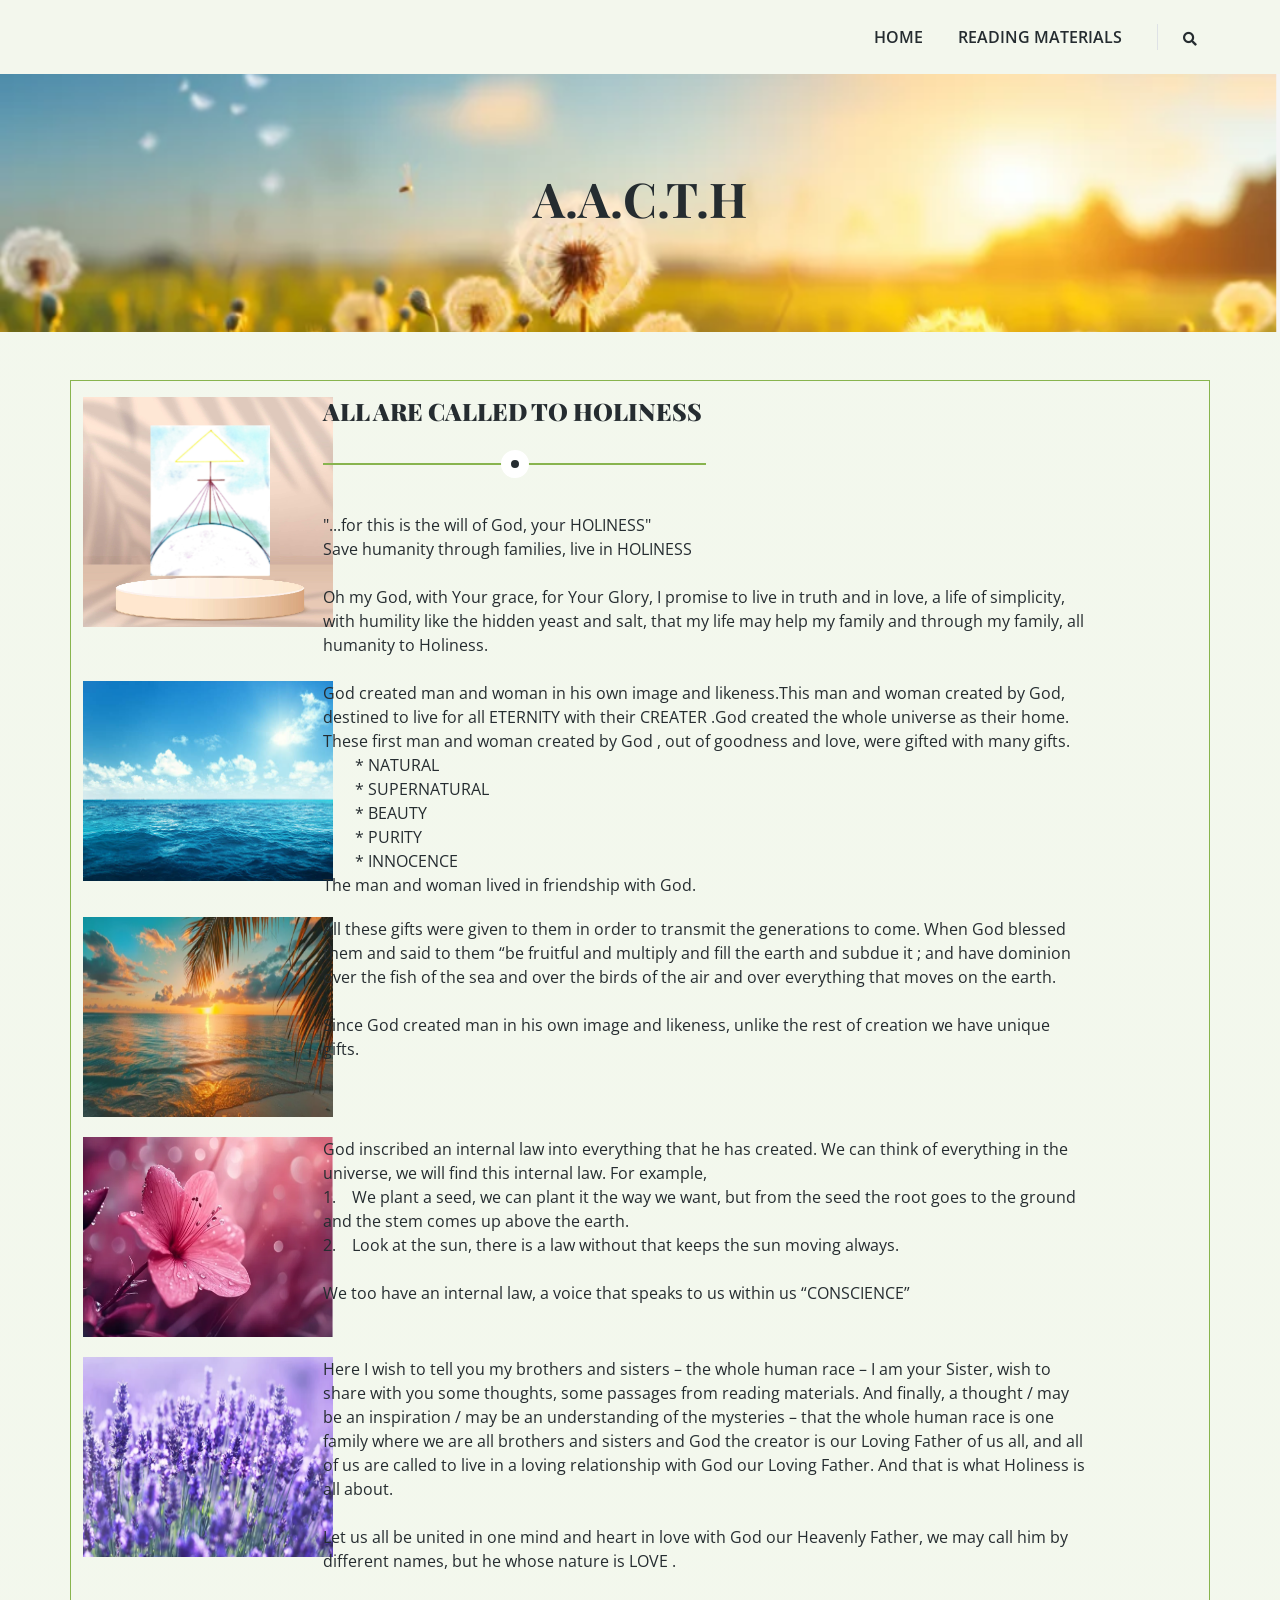
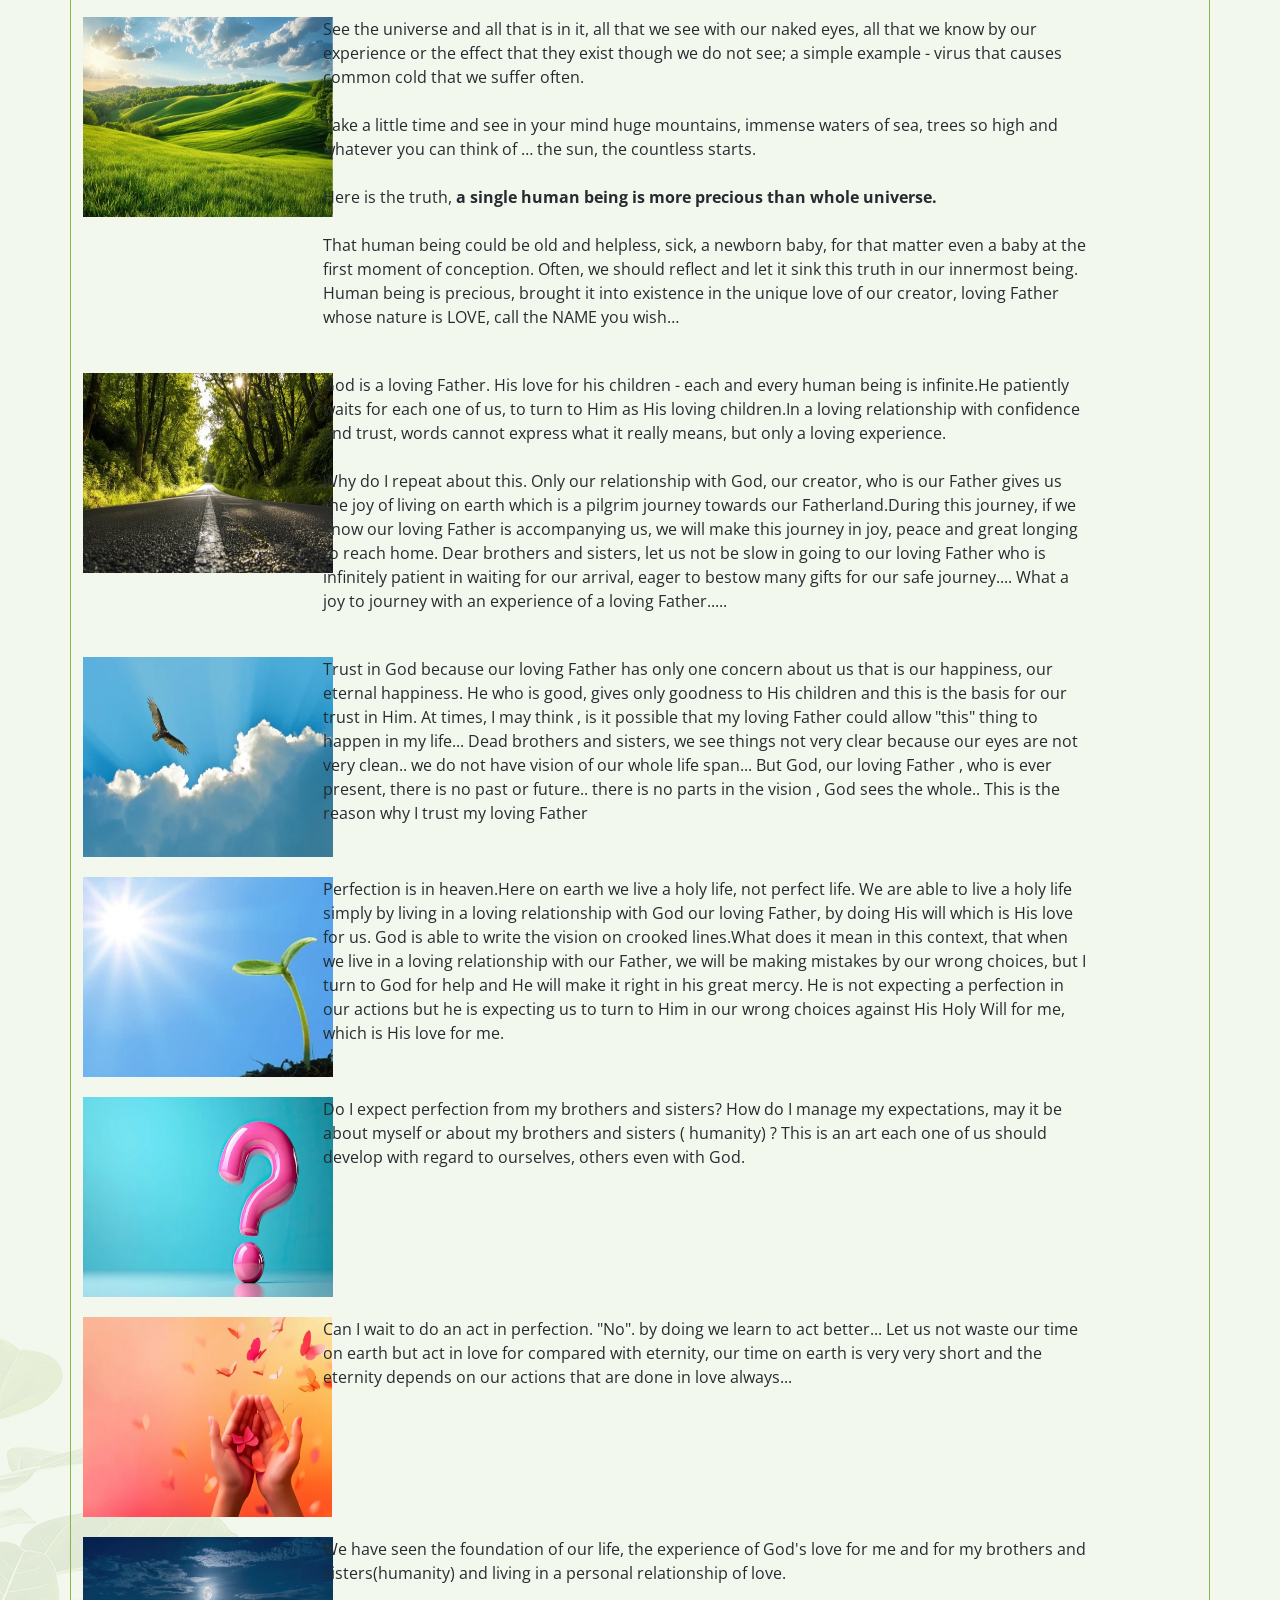
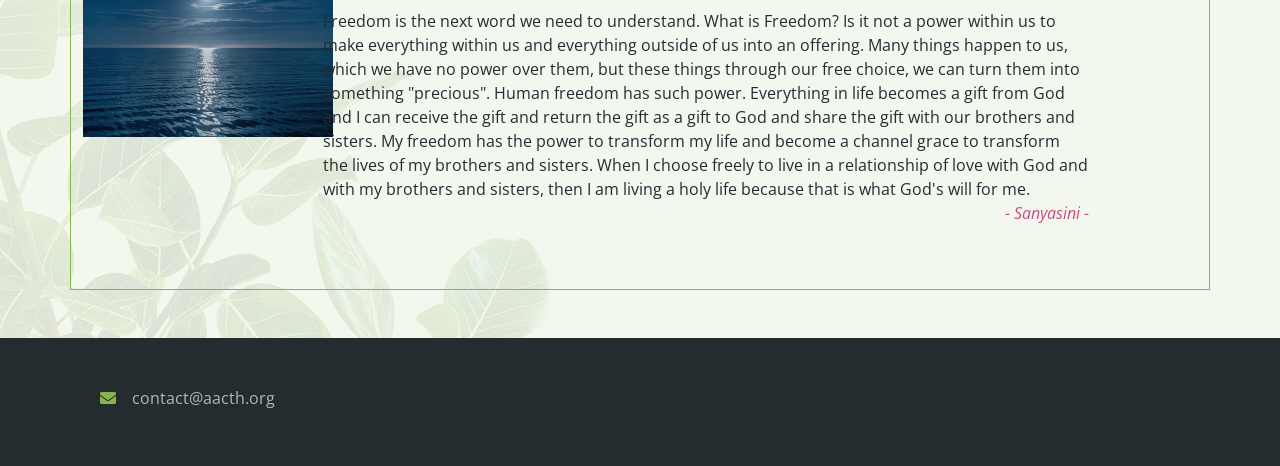
==== index3.html @ b11c1a3e "Add files via upload" ====
<!DOCTYPE html>
<html lang="en">

<head>
    <meta charset="utf-8">
    <title>All are called to Holiness</title>
    <meta content="width=device-width, initial-scale=1.0" name="viewport">
    <meta content="" name="keywords">
    <meta content="" name="description">

    <!-- Favicon -->
    <link href="img/favicon.ico" rel="icon">

    <!-- Google Web Fonts -->
    <link rel="preconnect" href="https://fonts.googleapis.com">
    <link rel="preconnect" href="https://fonts.gstatic.com" crossorigin>
    <link href="https://fonts.googleapis.com/css2?family=Open+Sans:wght@400;600&family=Playfair+Display:wght@700;900&display=swap" rel="stylesheet">

    <!-- Icon Font Stylesheet -->
    <link href="https://cdnjs.cloudflare.com/ajax/libs/font-awesome/5.10.0/css/all.min.css" rel="stylesheet">
    <link href="https://cdn.jsdelivr.net/npm/bootstrap-icons@1.4.1/font/bootstrap-icons.css" rel="stylesheet">

    <!-- Libraries Stylesheet -->
    <link href="lib/animate/animate.min.css" rel="stylesheet">
    <link href="lib/owlcarousel/assets/owl.carousel.min.css" rel="stylesheet">

    <!-- Customized Bootstrap Stylesheet -->
    <link href="css/bootstrap.min.css" rel="stylesheet">

    <!-- Template Stylesheet -->
    <link href="css/style.css" rel="stylesheet">
</head>

<body>
    <!-- Spinner Start -->
    <div id="spinner" class="show bg-white position-fixed translate-middle w-100 vh-100 top-50 start-50 d-flex align-items-center justify-content-center">
        <div class="spinner-border text-primary" role="status" style="width: 3rem; height: 3rem;"></div>
    </div>
    <!-- Spinner End -->

    
<!-- Navbar Start -->
    <div class="container-fluid bg-white sticky-top">
        <div class="container">
            <nav class="navbar navbar-expand-lg bg-white navbar-light py-2 py-lg-0">
                <button type="button" class="navbar-toggler ms-auto me-0" data-bs-toggle="collapse" data-bs-target="#navbarCollapse">
                    <span class="navbar-toggler-icon"></span>
                </button>
                <div class="collapse navbar-collapse" id="navbarCollapse">
                    <div class="navbar-nav ms-auto">
                        <a href="index.html" class="nav-item nav-link">Home</a>
                        <a href="readingmaterials.html" class="nav-item nav-link">Reading Materials</a>
                    </div>
                    <div class="border-start ps-4 d-none d-lg-block">
                        <button type="button" class="btn btn-sm p-0"><i class="fa fa-search"></i></button>
                    </div>
                </div>
            </nav>
        </div>
    </div>
    <!-- Navbar End -->


   <!--<div class="container">
            <div>
		<a class="navbar-brand">
                    <img class="img-fluid" src="img/logo.png" alt="Logo">
                </a></div>
		
</div>-->

    <!-- Page Header Start -->
    <div class="container-fluid page-header py-5 wow fadeIn" data-wow-delay="0.1s">

        <div class="container text-center py-5">
            <!-- <h1 class="display-2 text-dark mb-4 animated slideInDown">ALL ARE CALLED TO HOLINESS</h1>-->
		<h2 style="font-size:xxx-large;">A.A.C.T.H</h2>
            <nav aria-label="breadcrumb animated slideInDown">
            </nav>
        </div>
    </div>
    <!-- Page Header End -->


    <!-- Products Start -->
    <div class="container-fluid product py-5">
        <div class="container py-5" style="border:1px solid #88b44e;padding-top:1rem !important;">


	
            <div class="row g-5">
                <div class="col-lg-5 wow fadeIn" data-wow-delay="0.1s">
                    <img  style="width:250px;height:230px;" src="img/NewLogo2.PNG" alt="">
                </div>
                <div class="col-lg-6 wow fadeIn" data-wow-delay="0.5s">
                    <div class="section-title">
                        <h1 class="display-6" style="font-size:1.5rem;">ALL ARE CALLED TO HOLINESS</h1>
                    </div>
                    <p class="mb-4">"...for this is the will of God, your HOLINESS"</br>
                    Save humanity through families, live in HOLINESS</p>
		     <p class="mb-4">Oh my God, with Your grace, for Your Glory, I promise to live in truth and in love, a life of simplicity, with humility like the hidden yeast and salt, that my life may help my family and through my family, all humanity to Holiness.</p>
                    
                </div>
            </div>
        

              <div  class="row g-5">
		<div  class="col-lg-5 wow fadeIn" data-wow-delay="0.1s">
                    <img src="img/BlueSea.jpg" style="width:250px;height:200px;" alt="">
                </div>
		<div  class="col-lg-6 wow fadeIn" data-wow-delay="0.5s">
God created man and woman in his own image and likeness.This man and woman created by God, destined to live for all ETERNITY with their CREATER .God created the whole universe as their home. These first man and woman created by God , out of goodness and love, were gifted with many gifts.</br>
&emsp;&emsp;* NATURAL</br>
&emsp;&emsp;* SUPERNATURAL</br>
&emsp;&emsp;* BEAUTY</br>
&emsp;&emsp;* PURITY</br>
&emsp;&emsp;* INNOCENCE</br>
The man and woman lived in friendship with God. 
            </div>
	</div>

	<div  class="row g-5" style="padding-top:20px">
		<div  class="col-lg-5 wow fadeIn" data-wow-delay="0.1s">
                    <img src="img/banner7.PNG" style="width:250px;height:200px;" alt="">
                </div>
		<div  class="col-lg-6 wow fadeIn" data-wow-delay="0.5s">
All these gifts were given to them in order to transmit the generations to come. When God blessed them and said to them “be fruitful and multiply and fill the earth and subdue it ; and have dominion over the fish of the sea and over the birds of the air and over everything that moves on the earth.<br/><br/>
     Since God created man in his own image and likeness, unlike the rest of creation we have unique gifts.       
		
		</div>
	</div>


	<div  class="row g-5" style="padding-top:20px">
		<div  class="col-lg-5 wow fadeIn" data-wow-delay="0.1s">
                    <img src="img/Love3.PNG" style="width:250px;height:200px;" alt="">
                </div>
		<div  class="col-lg-6 wow fadeIn" data-wow-delay="0.5s">
			God inscribed an internal law into everything that he has created. We can think of everything in the universe, we will find this internal law. For example,<br/>
1.&emsp;We plant a seed, we can plant it the way we want, but from the seed the root goes to the ground and the stem comes up above the earth. <br/>
2.&emsp;Look at the sun, there is a law without that keeps the sun moving always.<br/><br/>
We too have an internal law, a voice that speaks to us within us “CONSCIENCE”


		</div>
	</div>

	<div  class="row g-5" style="padding-top:20px">
		<div  class="col-lg-5 wow fadeIn" data-wow-delay="0.1s">
                    <img src="img/Love2.PNG" style="width:250px;height:200px;" alt="">
                </div>
		<div  class="col-lg-6 wow fadeIn" data-wow-delay="0.5s">
Here I wish to tell you my brothers and sisters – the whole human race  – I am your Sister, wish to share with you some thoughts, some passages from reading materials. And finally, a thought / may be an inspiration / may be an understanding of the mysteries – that the whole human race is one family where we are all brothers and sisters and God the creator is our Loving Father of us all, and all of us are called to live in a loving relationship with God our Loving Father. And that is what Holiness is all about.
<br/><br/>
Let us all be united in one mind and heart in love with God our Heavenly Father, we may call him by different names, but he whose nature is LOVE .</br></br>



		</div>
	</div>
	<div  class="row g-5" style="padding-top:20px">
		<div  class="col-lg-5 wow fadeIn" data-wow-delay="0.1s">
                    <img src="img/GreenPasture.PNG" style="width:250px;height:200px;" alt="">
                </div>
		<div  class="col-lg-6 wow fadeIn" data-wow-delay="0.5s">
See the universe and all that is in it, all that we see with our naked eyes, all that we know by our experience or the effect that they exist though we do not see; a simple example - virus that causes common cold that we suffer often. 
<br/><br/>
Take a little time and see in your mind huge mountains, immense waters of sea, trees so high and whatever you can think of … the sun, the countless starts. </br></br>
Here is the truth, <b>a single human being is more precious than whole universe.</b> </br></br>
That human being could be old and helpless, sick, a newborn baby, for that matter even a baby at the first moment of conception. Often, we should reflect and let it sink this truth in our innermost being. Human being is precious, brought it into existence in the unique love of our creator, loving Father whose nature is LOVE, call the NAME you wish…</br></br>



		</div>
	</div>

<div  class="row g-5" style="padding-top:20px">
		<div  class="col-lg-5 wow fadeIn" data-wow-delay="0.1s">
                    <img src="img/RoadPath.PNG" style="width:250px;height:200px;" alt="">
                </div>
<div  class="col-lg-6 wow fadeIn" data-wow-delay="0.5s">
God is a loving Father. His love for his children - each and every human being is infinite.He patiently waits for each one of us, to turn to Him as His loving children.In a loving relationship with confidence and trust, words cannot express what it really means, but only a loving experience.
<br/><br/>
Why do I repeat about this. Only our relationship with God, our creator, who is our Father gives us the joy of living on earth which is a pilgrim journey towards our Fatherland.During this journey, if we know our loving Father is accompanying us, we will make this journey in joy, peace and great longing to reach home.
Dear brothers and sisters, let us not be slow in going to our loving Father who is infinitely patient in waiting for our arrival, eager to bestow many gifts for our safe journey.... What a joy to journey with an experience of a loving Father.....	
</br></br>
</div>
</div>

<div  class="row g-5" style="padding-top:20px">
		<div  class="col-lg-5 wow fadeIn" data-wow-delay="0.1s">
                    <img src="img/BirdFly.PNG" style="width:250px;height:200px;" alt="">
                </div>
<div  class="col-lg-6 wow fadeIn" data-wow-delay="0.5s">
Trust in God because our loving Father has only one concern about us that is our happiness, our eternal happiness. He who is good, gives only goodness to His children and this is the basis for our trust in Him. At times, I may think , is it possible that my loving Father could allow "this" thing to happen in my life... Dead brothers and sisters, we see things not very clear because our eyes are not very clean.. we do not have 
	vision of our whole life span... But God, our loving Father , who is ever present, there is no past or future.. there is no parts in the vision , God sees the whole.. This is the reason why I trust my loving Father

</div>
</div>

<div  class="row g-5" style="padding-top:20px">
		<div  class="col-lg-5 wow fadeIn" data-wow-delay="0.1s">
                    <img src="img/PlantGrow.PNG" style="width:250px;height:200px;" alt="">
                </div>
<div  class="col-lg-6 wow fadeIn" data-wow-delay="0.5s">
Perfection is in heaven.Here on earth we live a holy life, not perfect life. We are able to live a holy life simply by living in a loving relationship with God our loving Father, by doing His will which is His love for us.
	God is able to write the vision on crooked lines.What does it mean in this context, that when we live in a loving relationship with our Father, we will be making mistakes by our wrong choices, but I turn to God for help and He will make it right in his great mercy.
	He is not expecting a perfection in our actions but he is expecting us to turn to Him in our wrong choices against His Holy Will for me, which is His love for me.
</div>
</div>

<div  class="row g-5" style="padding-top:20px">
		<div  class="col-lg-5 wow fadeIn" data-wow-delay="0.1s">
                    <img src="img/QuestionMark.PNG" style="width:250px;height:200px;" alt="">
                </div>
<div  class="col-lg-6 wow fadeIn" data-wow-delay="0.5s">
Do I expect perfection from my brothers and sisters? How do I manage my expectations, may it be about myself or about my brothers and sisters ( humanity) ?
	This is an art each one of us should develop with regard to ourselves, others even with God.
</div>
</div>

<div  class="row g-5" style="padding-top:20px">
		<div  class="col-lg-5 wow fadeIn" data-wow-delay="0.1s">
                    <img src="img/ActKind.PNG" style="width:250px;height:200px;" alt="">
                </div>
<div  class="col-lg-6 wow fadeIn" data-wow-delay="0.5s">
Can I wait to do an act in perfection. "No". by doing we learn to act better... Let us not waste our time on earth but act in love for compared with eternity, our time on earth is very very short and 
	the eternity depends on our actions that are done in love always...
</div>
</div>

<div  class="row g-5" style="padding-top:20px">
		<div  class="col-lg-5 wow fadeIn" data-wow-delay="0.1s">
                    <img src="img/MoonLight.PNG" style="width:250px;height:200px;" alt="">
                </div>
<div  class="col-lg-6 wow fadeIn" data-wow-delay="0.5s">
We have seen the foundation of our life, the experience of God's love for me and for my brothers and sisters(humanity) and living in a personal relationship of love.
	<br/><br/>
Freedom is the next word we need to understand. What is Freedom? Is it not a power within us to make everything within us and everything outside of us into an offering. 
	Many things happen to us, which we have no power over them, but these things through our free choice, we can turn them into something "precious".
	Human freedom has such power. Everything in life becomes a gift from God and I can receive the gift and return the gift as a gift to God and share the gift with our brothers and sisters.
	My freedom has the power to transform my life and become a channel grace to transform the lives of my brothers and sisters.
	When I choose freely to live in a relationship of love with God and with my brothers and sisters, then I am living a holy life because that is what God's will for me.
<p style="text-align:right;color:#c64c85 !important;font-style:italic !important">- Sanyasini -</p> 		
</div>
</div>
		
        </div>
    </div>
    <!-- Products End -->

  


    <!-- Footer Start-->
    <div class="container-fluid bg-dark footer py-5 wow fadeIn" data-wow-delay="0.1s">
	<p class="mb-2" style="margin-left:7%;"><i class="fa fa-envelope text-primary me-3"></i>contact@aacth.org</p>
    </div>
   <!--  Footer End -->





    <!-- Back to Top -->
    <a href="#" class="btn btn-lg btn-primary btn-lg-square rounded-circle back-to-top"><i class="bi bi-arrow-up"></i></a>


    <!-- JavaScript Libraries -->
    <script src="https://ajax.googleapis.com/ajax/libs/jquery/3.6.1/jquery.min.js"></script>
    <script src="https://cdn.jsdelivr.net/npm/bootstrap@5.0.0/dist/js/bootstrap.bundle.min.js"></script>
    <script src="lib/wow/wow.min.js"></script>
    <script src="lib/easing/easing.min.js"></script>
    <script src="lib/waypoints/waypoints.min.js"></script>
    <script src="lib/owlcarousel/owl.carousel.min.js"></script>

    <!-- Template Javascript -->
    <script src="js/main.js"></script>
</body>

</html>
---- css/style.css ----
/********** Template CSS **********/
:root {
    --primary: #88B44E;
    --secondary: #FB9F38;
    --light: #F5F8F2;
    --dark: #252C30;
}

.back-to-top {
    position: fixed;
    display: none;
    right: 30px;
    bottom: 30px;
    z-index: 99;
}

.fw-medium {
    font-weight: 600;
}

.text-subheader
{
   font-weight: 300; color:#8d8a07 !important;
}

.fw-bold {
    font-weight: 700;
}

.fw-black {
    font-weight: 900;
}


/*** Spinner ***/
#spinner {
    opacity: 0;
    visibility: hidden;
    transition: opacity .5s ease-out, visibility 0s linear .5s;
    z-index: 99999;
}

#spinner.show {
    transition: opacity .5s ease-out, visibility 0s linear 0s;
    visibility: visible;
    opacity: 1;
}


/*** Button ***/
.btn {
    transition: .5s;
    font-weight: 500;
}

.btn-primary,
.btn-outline-primary:hover {
    color: var(--light);
}

.btn-secondary,
.btn-outline-secondary:hover {
    color: var(--dark);
}

.btn-square {
    width: 38px;
    height: 38px;
}

.btn-sm-square {
    width: 32px;
    height: 32px;
}

.btn-lg-square {
    width: 48px;
    height: 48px;
}

.btn-square,
.btn-sm-square,
.btn-lg-square {
    padding: 0;
    display: flex;
    align-items: center;
    justify-content: center;
    font-weight: normal;
}


/*** Navbar ***/
.sticky-top {
    top: -150px;
    transition: .5s;
}

.navbar .navbar-brand {
    position: absolute;
    padding: 0;
    width: 170px;
    height: 135px;
    top: 0;
    left: 0;
}

.navbar .navbar-nav .nav-link {
    margin-right: 35px;
    padding: 25px 0;
    color: var(--dark);
    font-weight: 600;
    text-transform: uppercase;
    outline: none;
}

.navbar .navbar-nav .nav-link:hover,
.navbar .navbar-nav .nav-link.active {
    color: var(--primary);
}

.navbar .dropdown-toggle::after {
    border: none;
    content: "\f107";
    font-family: "Font Awesome 5 Free";
    font-weight: 900;
    vertical-align: middle;
    margin-left: 8px;
}

@media (max-width: 991.98px) {
    .navbar .navbar-brand {
        width: 126px;
        height: 100px;
    }

    .navbar .navbar-nav .nav-link  {
        margin-right: 0;
        padding: 10px 0;
    }

    .navbar .navbar-nav {
        margin-top: 75px;
        border-top: 1px solid #EEEEEE;
    }
}

@media (min-width: 992px) {
    .navbar .nav-item .dropdown-menu {
        display: block;
        border: none;
        margin-top: 0;
        top: 150%;
        opacity: 0;
        visibility: hidden;
        transition: .5s;
    }

    .navbar .nav-item:hover .dropdown-menu {
        top: 100%;
        visibility: visible;
        transition: .5s;
        opacity: 1;
    }
}


/*** Header ***/
.carousel-caption {
    top: 0;
    left: 0;
    right: 0;
    bottom: 0;
    display: flex;
    align-items: center;
    background: rgba(136, 180, 78, .7);
    z-index: 1;
}

.carousel-control-prev,
.carousel-control-next {
    width: 15%;
}

.carousel-control-prev-icon,
.carousel-control-next-icon {
    width: 3.5rem;
    height: 3.5rem;
    border-radius: 3.5rem;
    background-color: var(--dark);
    border: 15px solid var(--dark);
}

@media (max-width: 768px) {
    #header-carousel .carousel-item {
        position: relative;
        min-height: 450px;
    }
    
    #header-carousel .carousel-item img {
        position: absolute;
        width: 100%;
        height: 100%;
        object-fit: cover;
    }
}

.page-header {
    background: url(../img/banner4.PNG) center center no-repeat;
    background-size: cover;
}

.page-header-readingmaterial {
    background: url(../img/whiteflower_banner.jpg) center center no-repeat;
    background-size: cover;
}

.page-header .breadcrumb-item+.breadcrumb-item::before {
    color: var(--light);
}

.page-header .breadcrumb-item,
.page-header .breadcrumb-item a {
    font-size: 18px;
    color: var(--light);
}


/*** Section Title ***/
.section-title {
    position: relative;
    margin-bottom: 3rem;
    padding-bottom: 2rem;
}

.section-title::before {
    position: absolute;
    content: "";
    width: 50%;
    height: 2px;
    bottom: 0;
    left: 0;
    background: var(--primary);
}

.section-title::after {
    position: absolute;
    content: "";
    width: 28px;
    height: 28px;
    bottom: -13px;
    left: calc(25% - 13px);
    background: var(--dark);
    border: 10px solid #FFFFFF;
    border-radius: 28px;
}

.section-title.text-center::before {
    left: 25%;
}

.section-title.text-center::after {
    left: calc(50% - 13px);
}


/*** Products ***/
.product {
    background: linear-gradient(rgba(136, 180, 78, .1), rgba(136, 180, 78, .1)), url(../img/product-bg.png) left bottom no-repeat;
    background-size: auto;
}

.product-carousel .owl-nav {
    display: flex;
    justify-content: center;
    margin-top: 30px;
}

.product-carousel .owl-nav .owl-prev,
.product-carousel .owl-nav .owl-next {
    margin: 0 10px;
    width: 55px;
    height: 55px;
    display: flex;
    align-items: center;
    justify-content: center;
    color: #FFFFFF;
    background: var(--primary);
    border-radius: 55px;
    box-shadow: 0 0 45px rgba(0, 0, 0, .15);
    font-size: 25px;
    transition: .5s;
}

.product-carousel .owl-nav .owl-prev:hover,
.product-carousel .owl-nav .owl-next:hover {
    background: #FFFFFF;
    color: var(--primary);
}


/*** About ***/
.video {
    background: linear-gradient(rgba(136, 180, 78, .85), rgba(136, 180, 78, .85)), url(../img/video-bg.jpg) center center no-repeat;
    background-size: cover;
}

.btn-play {
    position: relative;
    display: block;
    box-sizing: content-box;
    width: 65px;
    height: 75px;
    border-radius: 100%;
    border: none;
    outline: none !important;
    padding: 28px 30px 30px 38px;
    background: #FFFFFF;
}

.btn-play:before {
    content: "";
    position: absolute;
    z-index: 0;
    left: 50%;
    top: 50%;
    transform: translateX(-50%) translateY(-50%);
    display: block;
    width: 120px;
    height: 120px;
    background: #FFFFFF;
    border-radius: 100%;
    animation: pulse-border 1500ms ease-out infinite;
}

.btn-play:after {
    content: "";
    position: absolute;
    z-index: 1;
    left: 50%;
    top: 50%;
    transform: translateX(-50%) translateY(-50%);
    display: block;
    width: 120px;
    height: 120px;
    background: #FFFFFF;
    border-radius: 100%;
    transition: all 200ms;
}

.btn-play span {
    display: block;
    position: relative;
    z-index: 3;
    width: 0;
    height: 0;
    left: 13px;
    border-left: 40px solid var(--primary);
    border-top: 28px solid transparent;
    border-bottom: 28px solid transparent;
}

@keyframes pulse-border {
    0% {
        transform: translateX(-50%) translateY(-50%) translateZ(0) scale(1);
        opacity: 1;
    }

    100% {
        transform: translateX(-50%) translateY(-50%) translateZ(0) scale(2);
        opacity: 0;
    }
}

.modal-video .modal-dialog {
    position: relative;
    max-width: 800px;
    margin: 60px auto 0 auto;
}

.modal-video .modal-body {
    position: relative;
    padding: 0px;
}

.modal-video .close {
    position: absolute;
    width: 30px;
    height: 30px;
    right: 0px;
    top: -30px;
    z-index: 999;
    font-size: 30px;
    font-weight: normal;
    color: #FFFFFF;
    background: #000000;
    opacity: 1;
}


/*** Store ***/
.store-item .store-overlay {
    position: absolute;
    top: 0;
    left: 0;
    width: 100%;
    height: 100%;
    display: flex;
    flex-direction: column;
    align-items: center;
    justify-content: center;
    background: rgba(138, 180, 78, .3);
    opacity: 0;
    transition: .5s;
}

.store-item:hover .store-overlay {
    opacity: 1;
}


/*** Contact ***/
.contact .btn-square {
    width: 100px;
    height: 100px;
    border: 20px solid var(--light);
    background: var(--primary);
    border-radius: 50px;
}


/*** Testimonial ***/
.testimonial {
    background: linear-gradient(rgba(136, 180, 78, .85), rgba(136, 180, 78, .85)), url(../img/testimonial-bg.jpg) center center no-repeat;
    background-size: cover;
}

.testimonial-item {
    margin: 0 auto;
    max-width: 600px;
    text-align: center;
    background: #FFFFFF;
    border: 30px solid var(--primary);
}

.testimonial-item img {
    width: 60px !important;
    height: 60px !important;
    border-radius: 60px;
}

.testimonial-carousel .owl-dots {
    margin-top: 35px;
    display: flex;
    align-items: flex-end;
    justify-content: center;
}

.testimonial-carousel .owl-dot {
    position: relative;
    display: inline-block;
    margin: 0 5px;
    width: 15px;
    height: 15px;
    background: var(--primary);
    border-radius: 15px;
    transition: .5s;
}

.testimonial-carousel .owl-dot.active {
    width: 30px;
    background: var(--dark);
}


/*** Footer ***/
.footer {
    color: #B0B9AE;
}

.footer .btn.btn-link {
    display: block;
    margin-bottom: 5px;
    padding: 0;
    text-align: left;
    color: #B0B9AE;
    font-weight: normal;
    text-transform: capitalize;
    transition: .3s;
}

.footer .btn.btn-link::before {
    position: relative;
    content: "\f105";
    font-family: "Font Awesome 5 Free";
    font-weight: 900;
    color: var(--primary);
    margin-right: 10px;
}

.footer .btn.btn-link:hover {
    color: var(--light);
    letter-spacing: 1px;
    box-shadow: none;
}

.copyright {
    color: #B0B9AE;
}

.copyright {
    background: #252525;
}

.copyright a:hover {
    color: #FFFFFF !important;
}
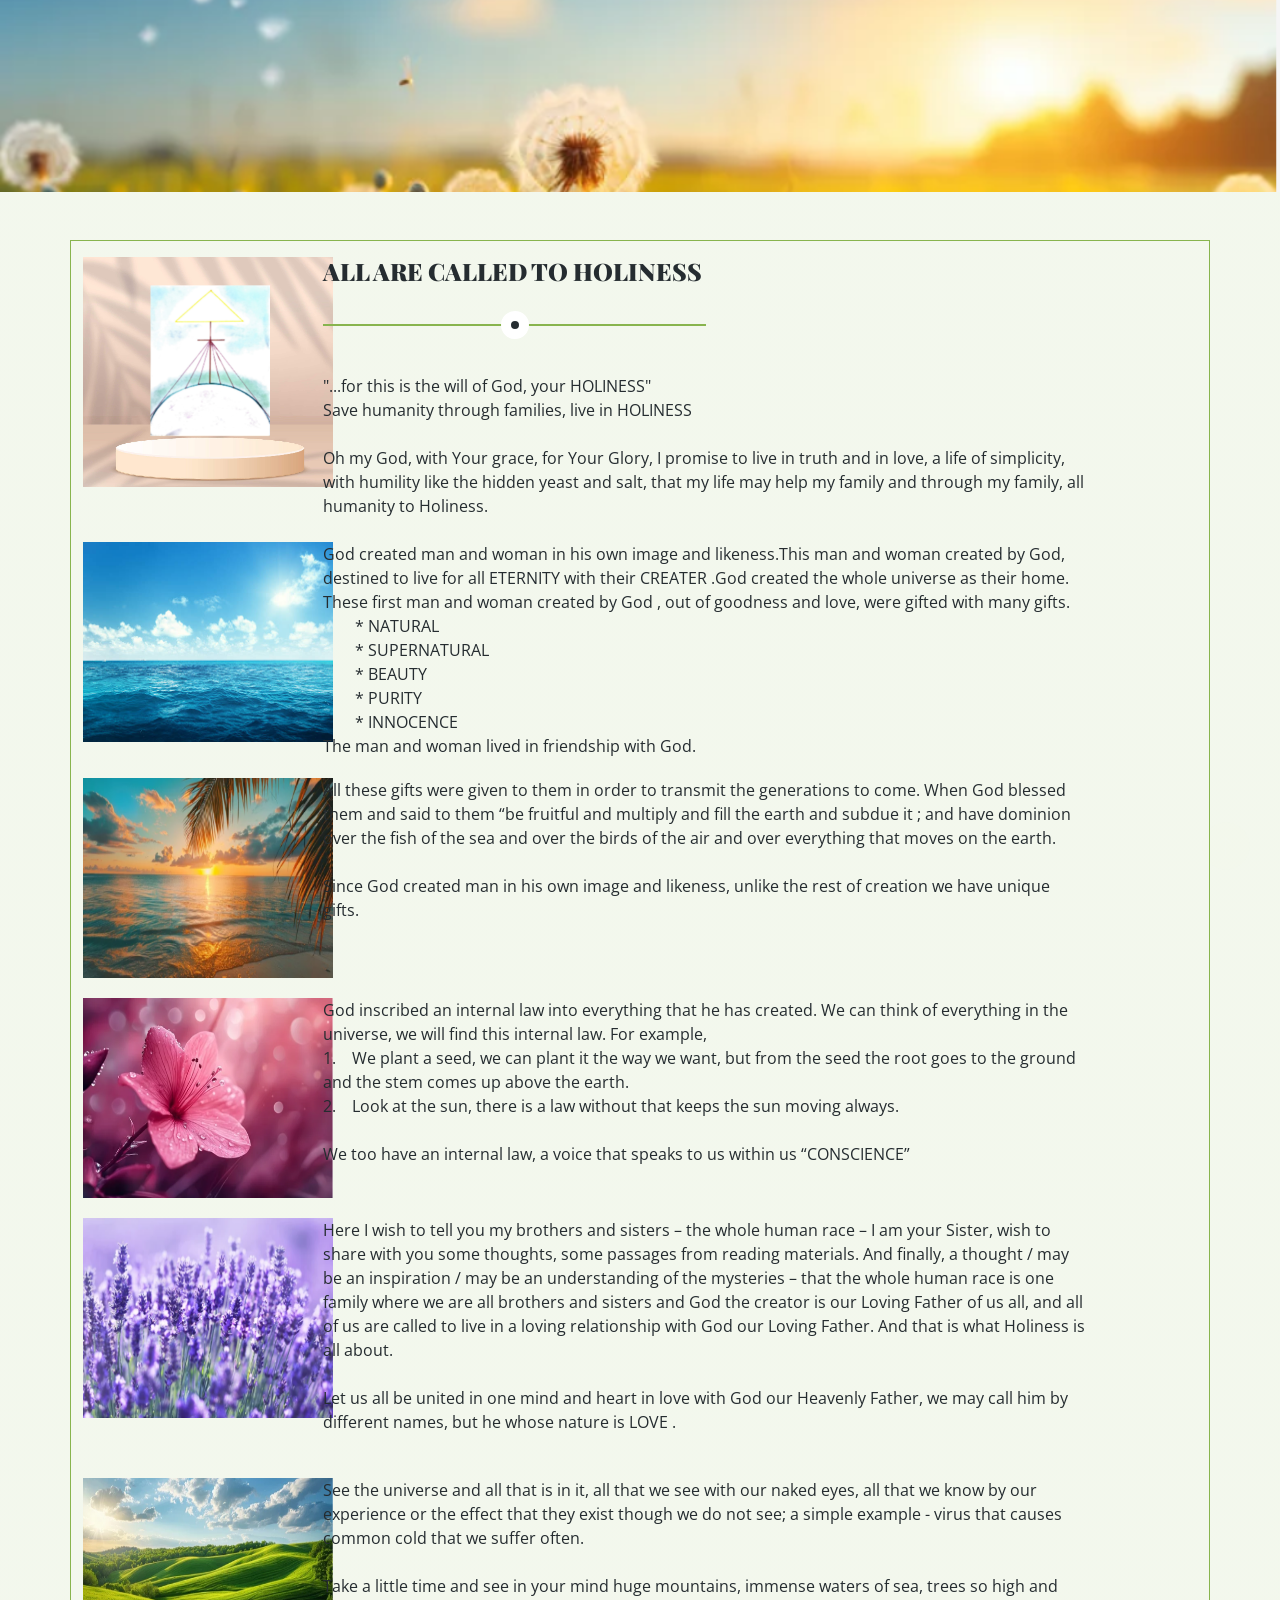
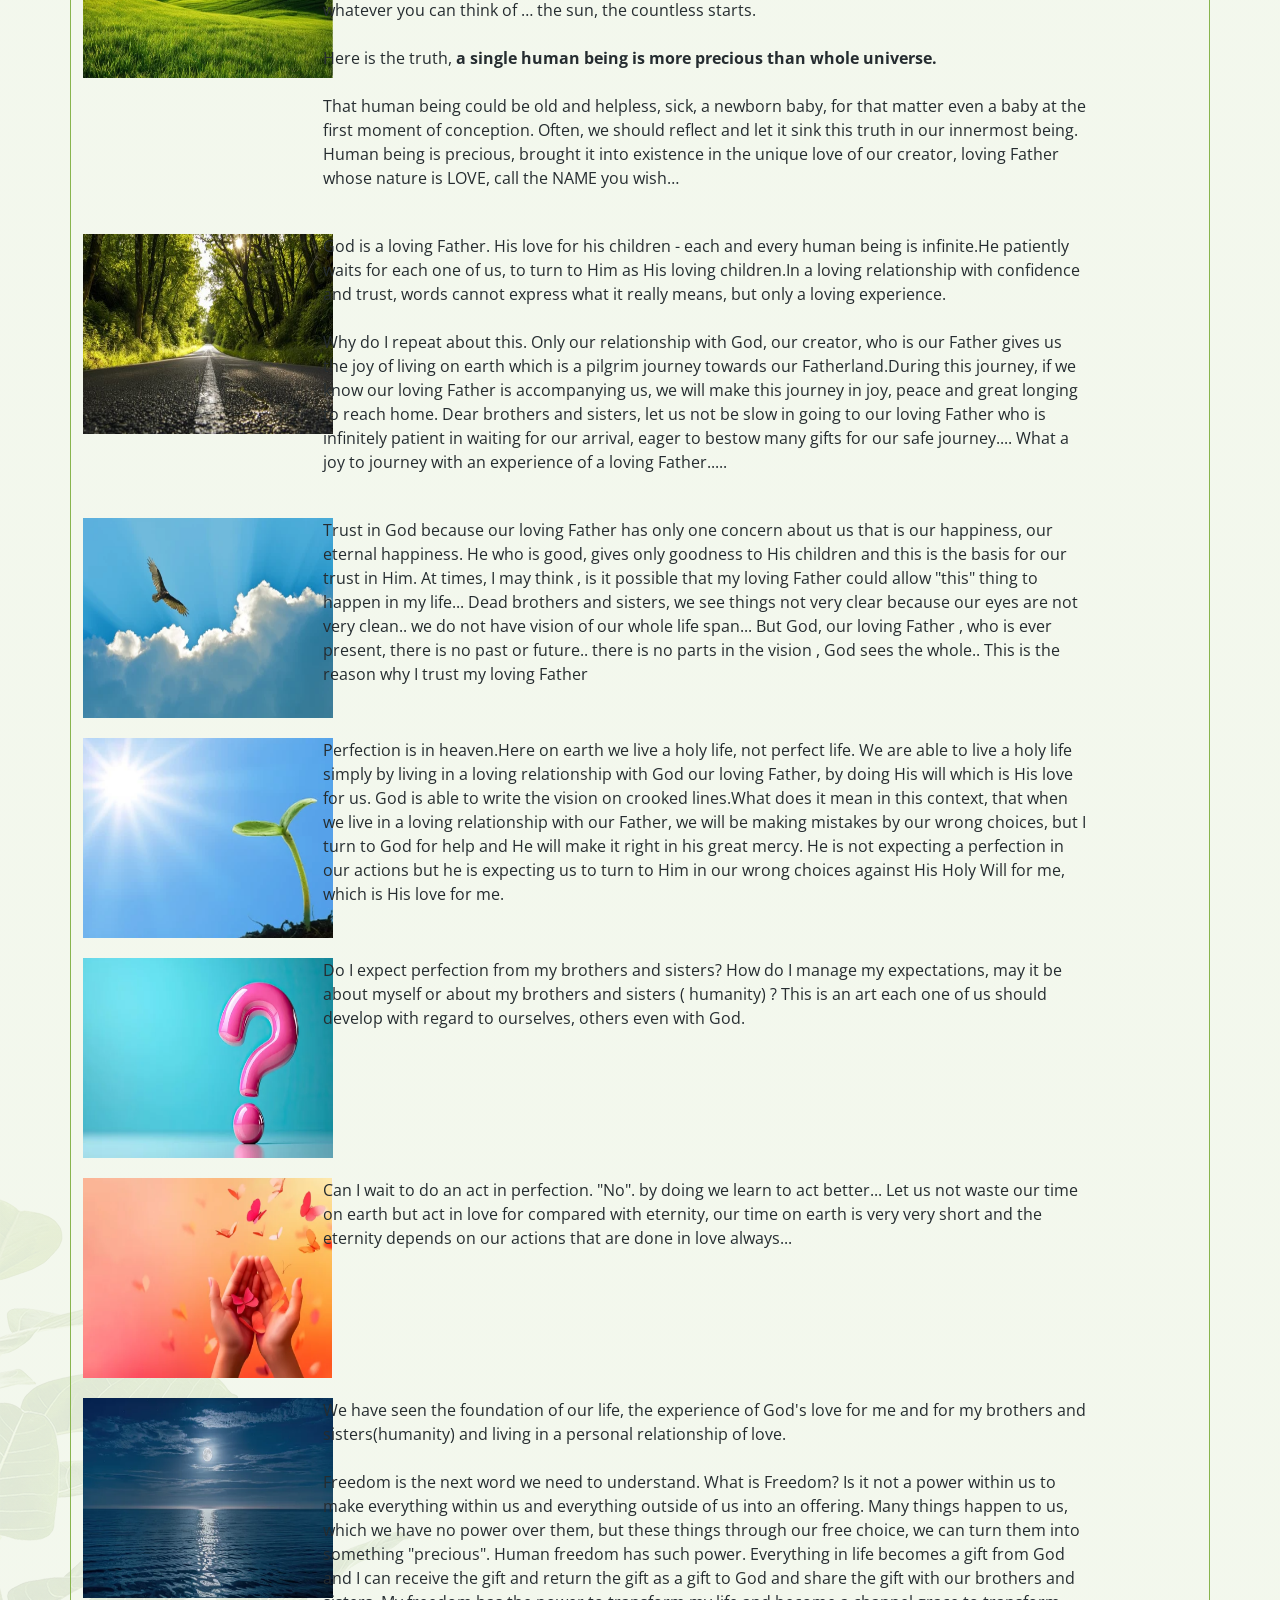
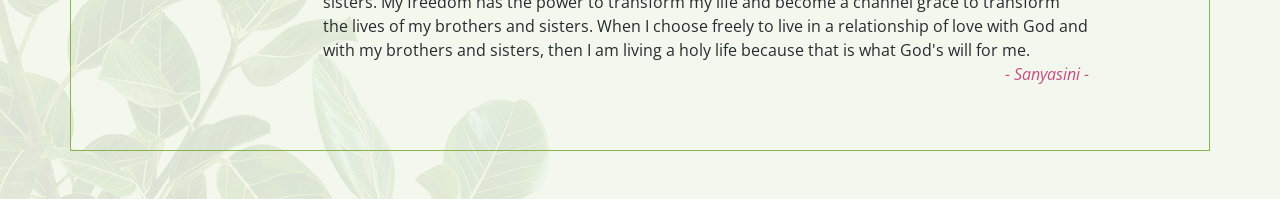
==== commit cd8df122: "Update index3.html" ====
--- a/index3.html
+++ b/index3.html
@@ -40,7 +40,7 @@
 
     
 <!-- Navbar Start -->
-    <div class="container-fluid bg-white sticky-top">
+   <!-- <div class="container-fluid bg-white sticky-top">
         <div class="container">
             <nav class="navbar navbar-expand-lg bg-white navbar-light py-2 py-lg-0">
                 <button type="button" class="navbar-toggler ms-auto me-0" data-bs-toggle="collapse" data-bs-target="#navbarCollapse">
@@ -57,7 +57,7 @@
                 </div>
             </nav>
         </div>
-    </div>
+    </div>-->
     <!-- Navbar End -->
 
 
@@ -74,7 +74,7 @@
 
         <div class="container text-center py-5">
             <!-- <h1 class="display-2 text-dark mb-4 animated slideInDown">ALL ARE CALLED TO HOLINESS</h1>-->
-		<h2 style="font-size:xxx-large;">A.A.C.T.H</h2>
+		<!-- <h2 style="font-size:xxx-large;">A.A.C.T.H</h2>-->
             <nav aria-label="breadcrumb animated slideInDown">
             </nav>
         </div>
@@ -253,9 +253,9 @@
 
 
     <!-- Footer Start-->
-    <div class="container-fluid bg-dark footer py-5 wow fadeIn" data-wow-delay="0.1s">
+    <!--  <div class="container-fluid bg-dark footer py-5 wow fadeIn" data-wow-delay="0.1s">
 	<p class="mb-2" style="margin-left:7%;"><i class="fa fa-envelope text-primary me-3"></i>contact@aacth.org</p>
-    </div>
+    </div>-->
    <!--  Footer End -->
 
 
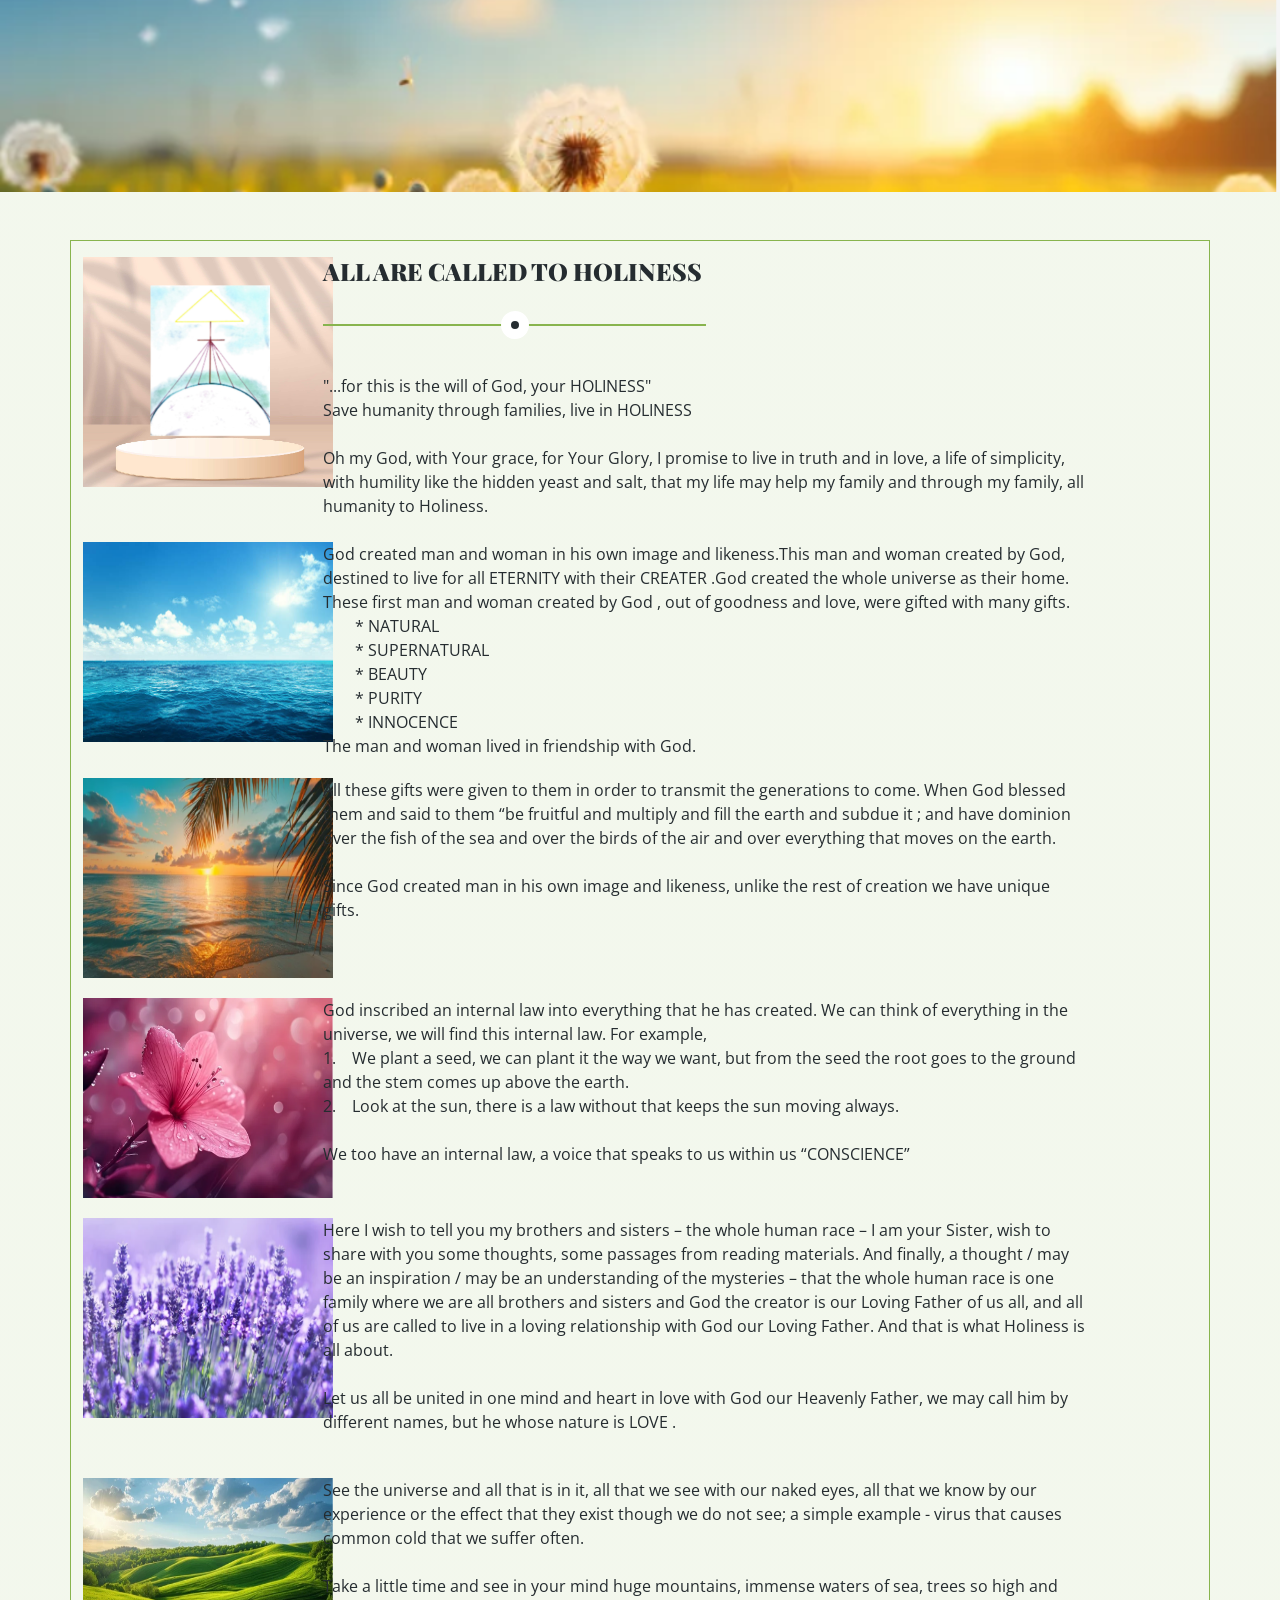
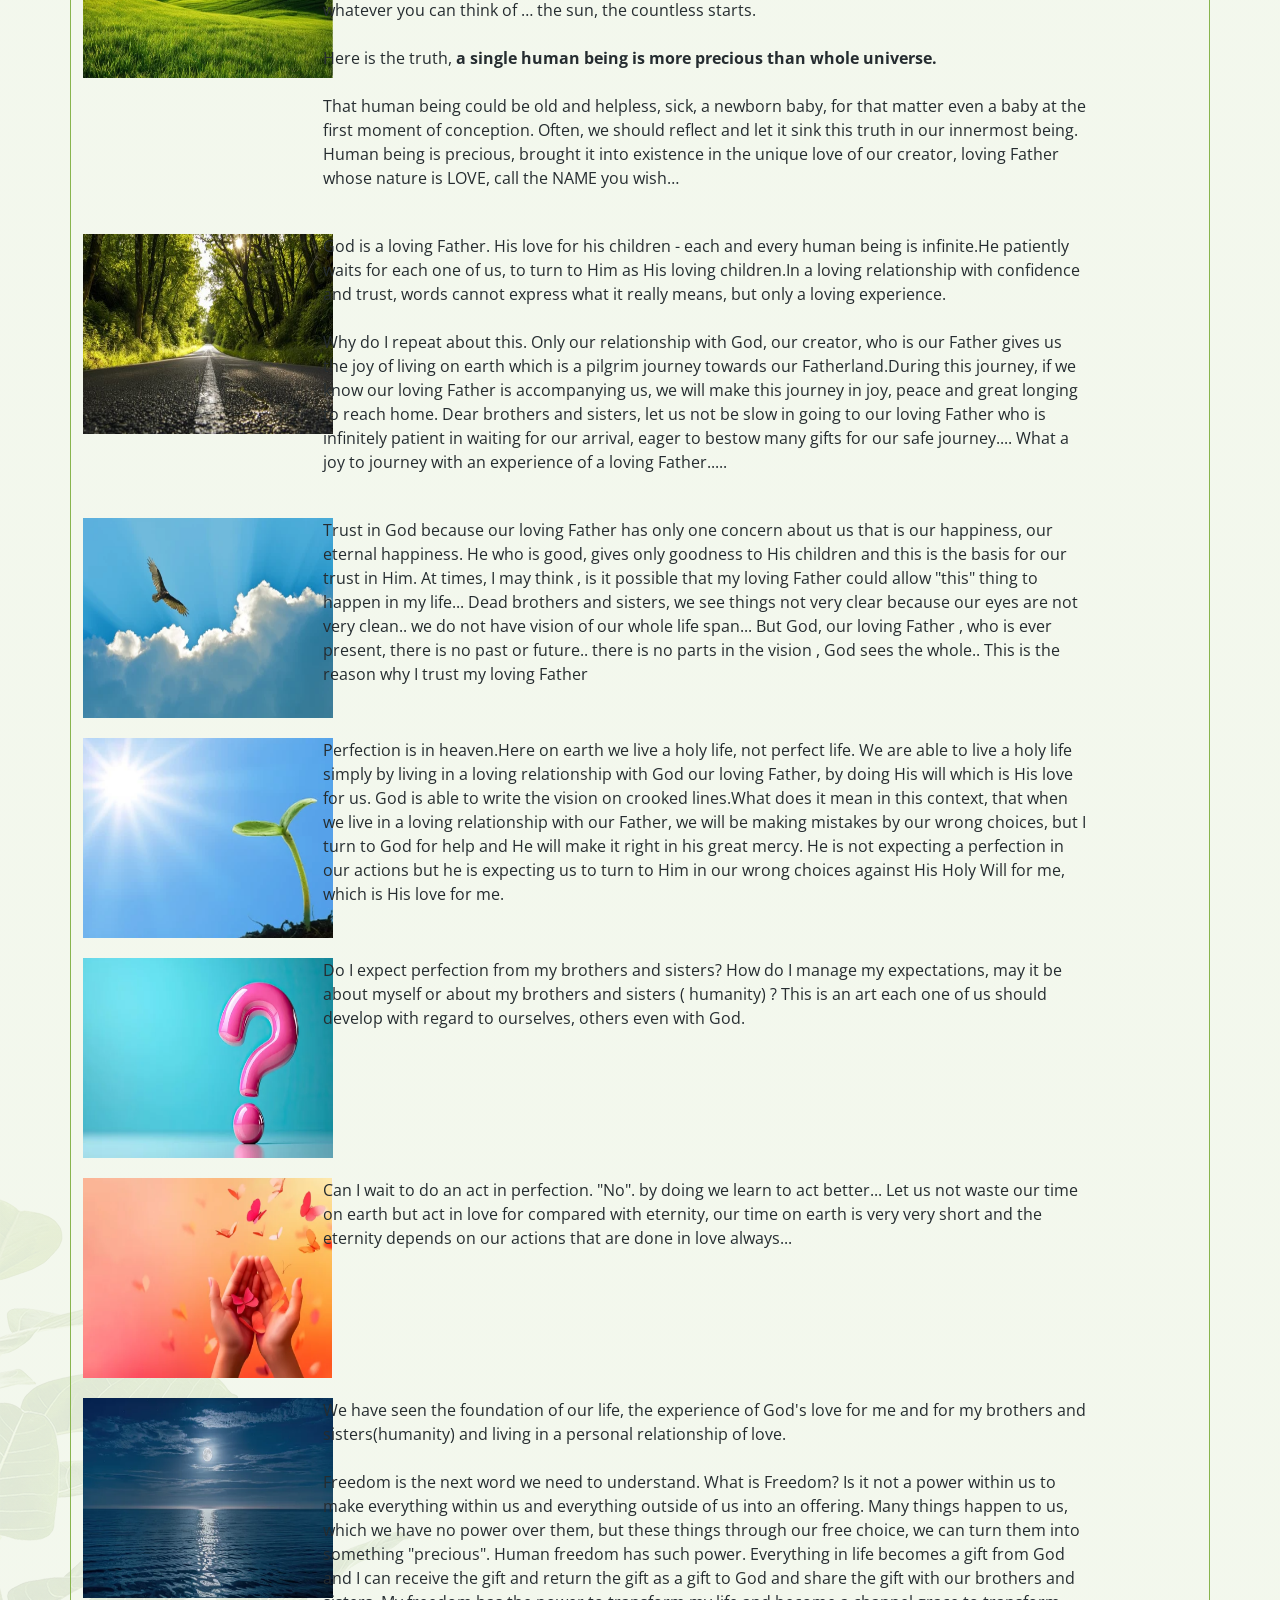
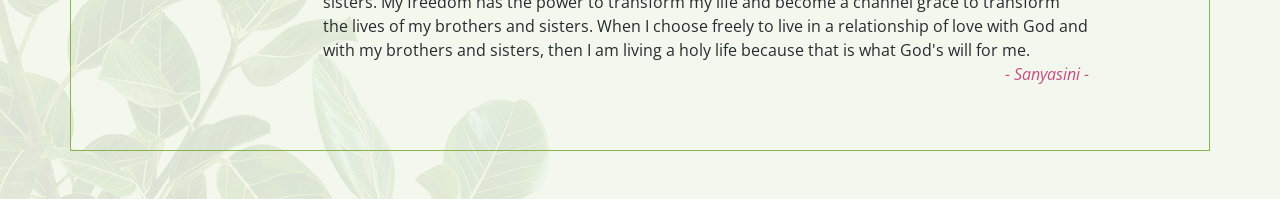
==== commit ab6196fb: "Update index3.html" ====
--- a/index3.html
+++ b/index3.html
@@ -3,7 +3,7 @@
 
 <head>
     <meta charset="utf-8">
-    <title>All are called to Holiness</title>
+    <title>Little Gladys</title>
     <meta content="width=device-width, initial-scale=1.0" name="viewport">
     <meta content="" name="keywords">
     <meta content="" name="description">
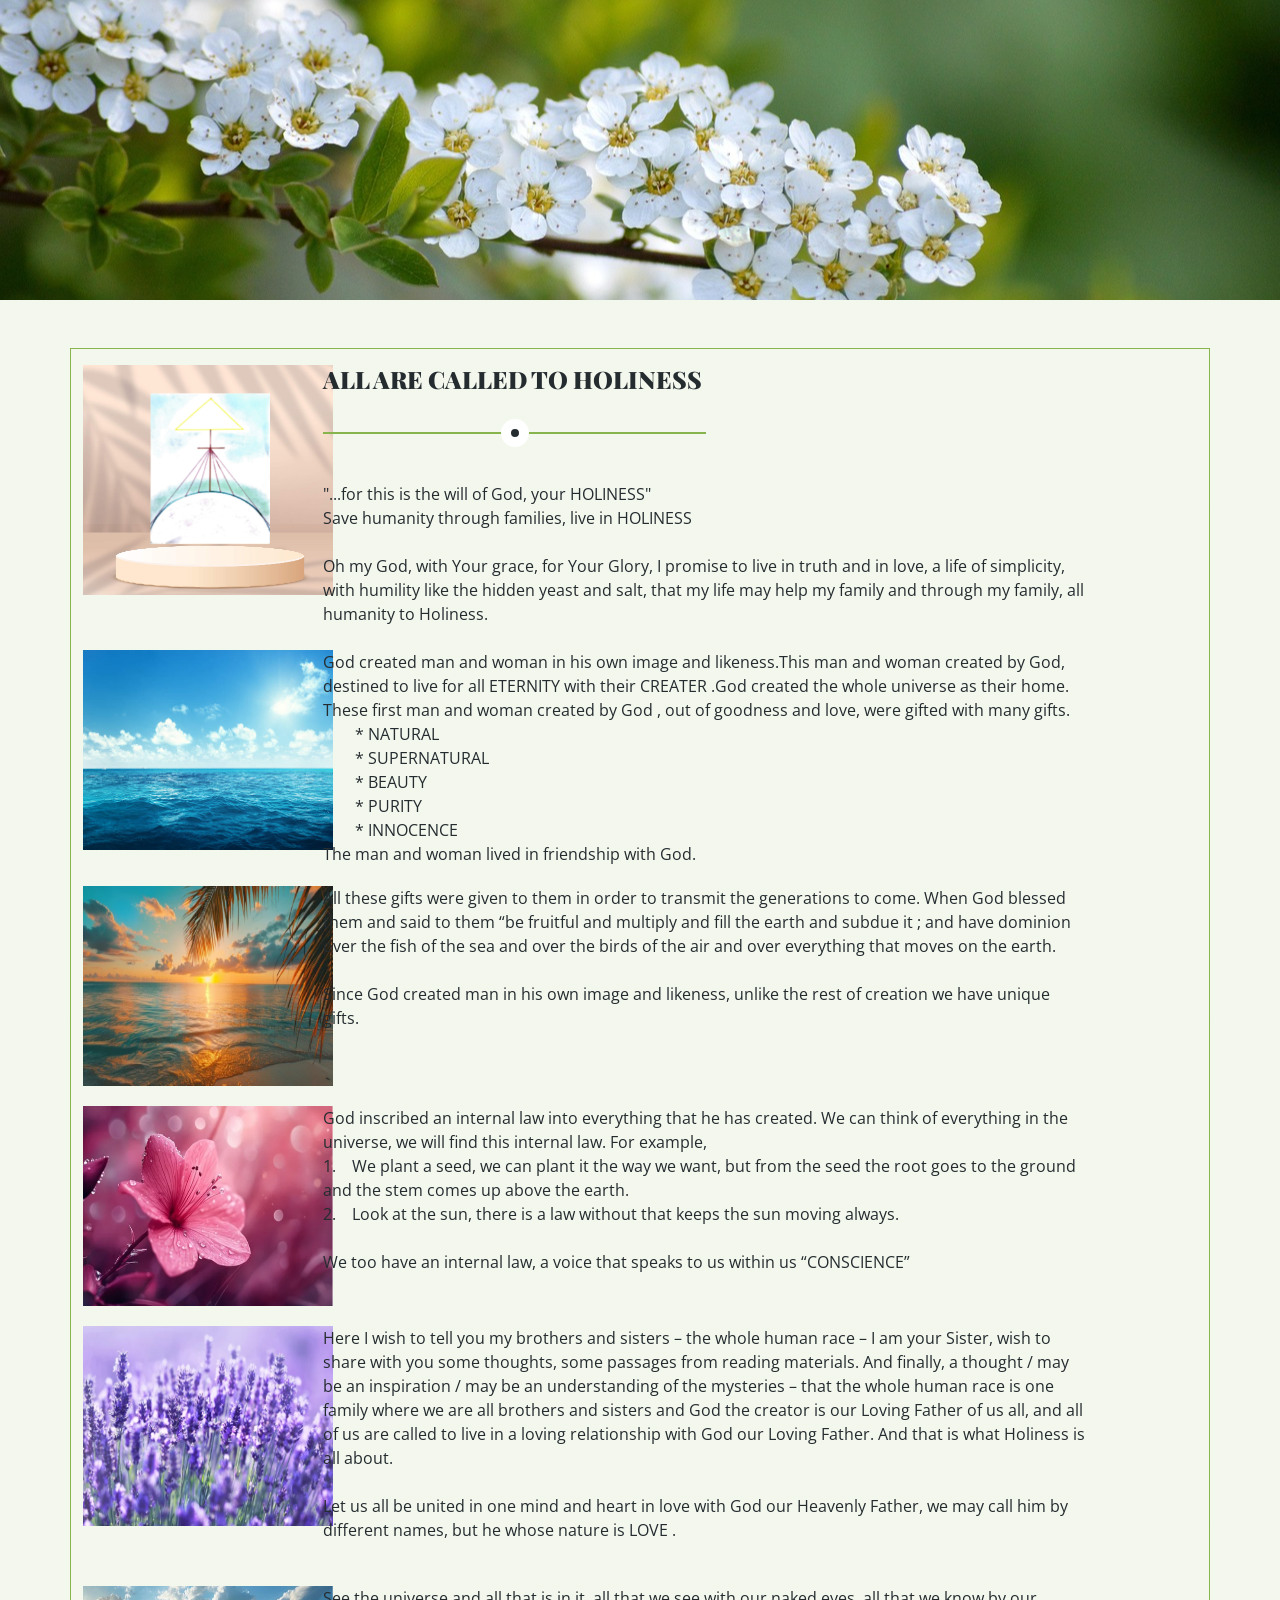
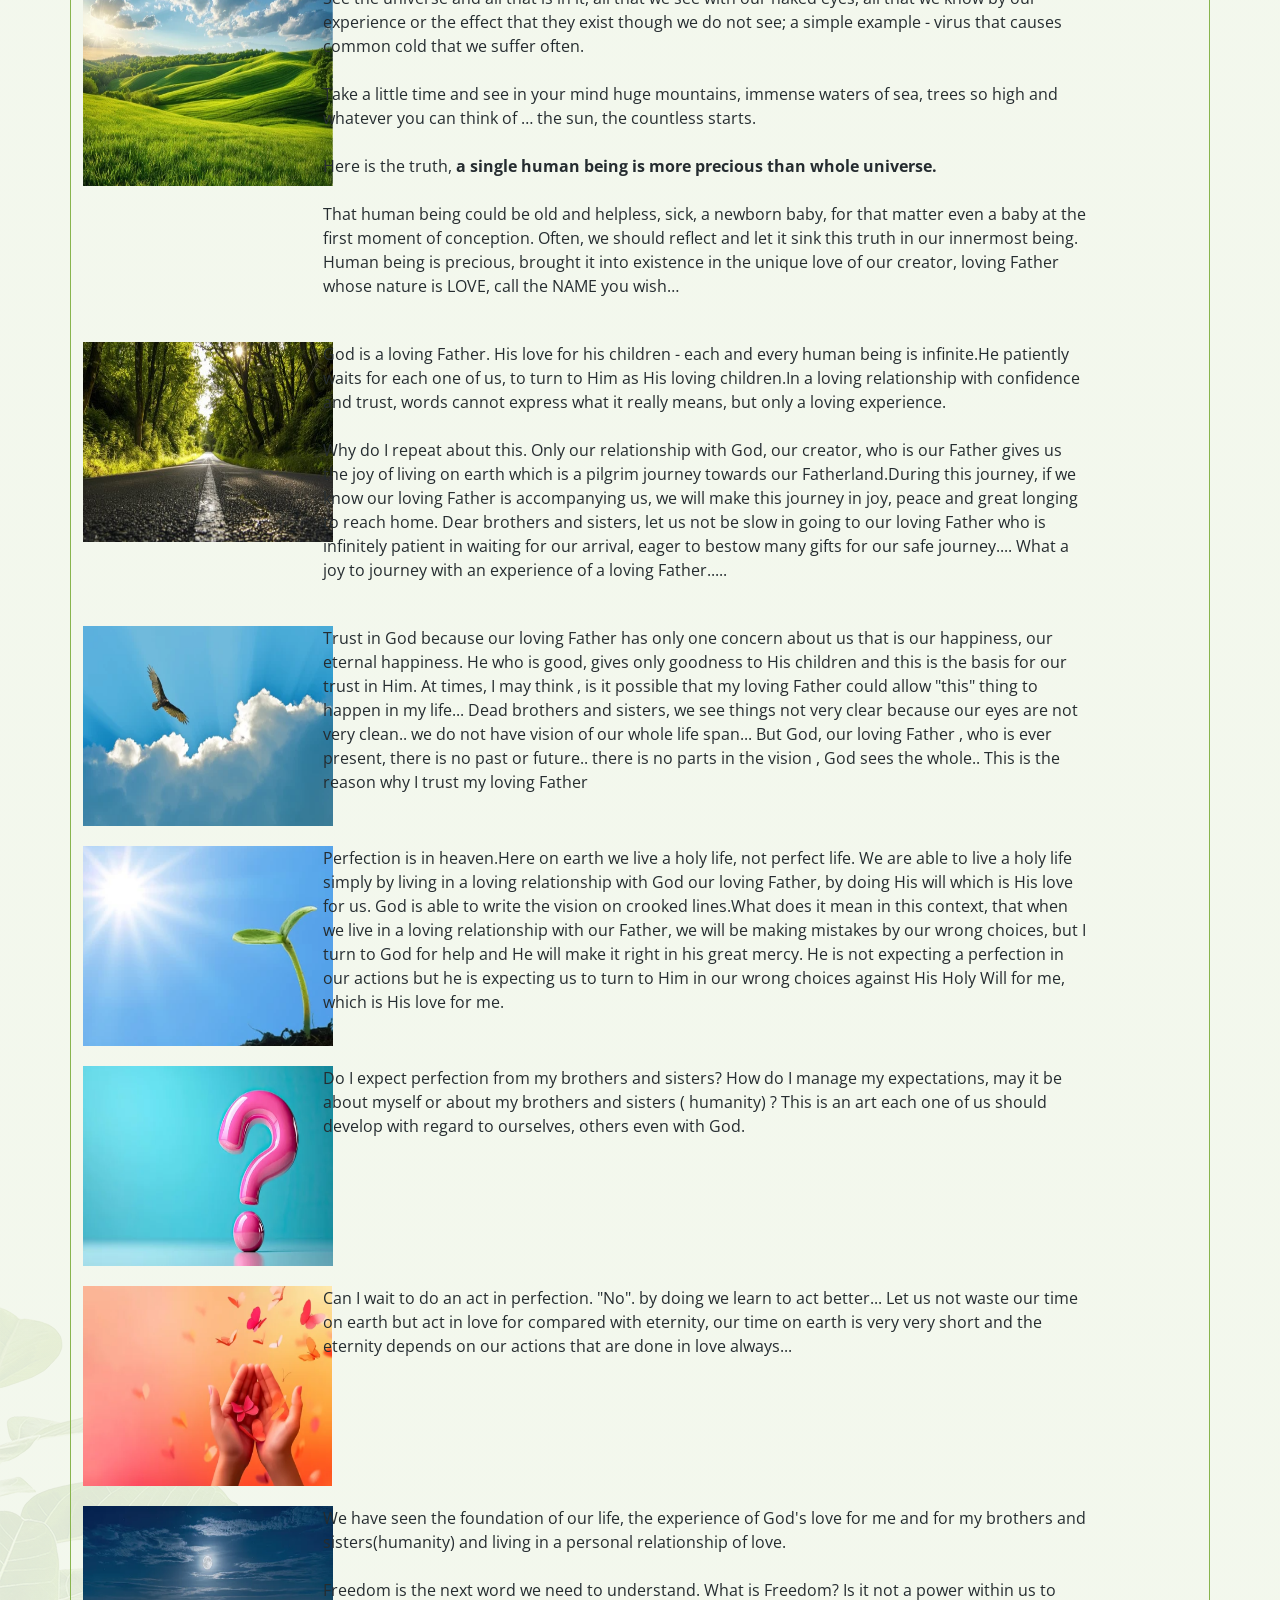
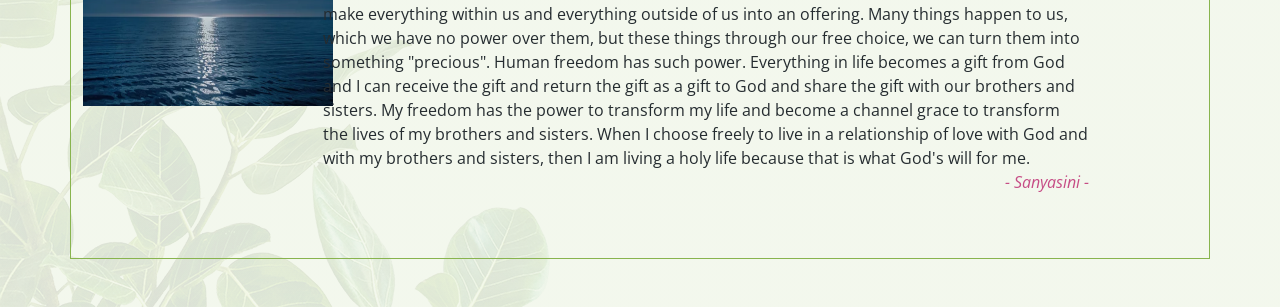
==== commit 1dc60d48: "Update index3.html" ====
--- a/index3.html
+++ b/index3.html
@@ -69,17 +69,17 @@
 		
 </div>-->
 
-    <!-- Page Header Start -->
-    <div class="container-fluid page-header py-5 wow fadeIn" data-wow-delay="0.1s">
-
+	<!-- Page Header Start -->
+    <div class="container-fluid page-header-readingmaterial py-5 wow fadeIn" data-wow-delay="0.1s" style="height:300px">
         <div class="container text-center py-5">
             <!-- <h1 class="display-2 text-dark mb-4 animated slideInDown">ALL ARE CALLED TO HOLINESS</h1>-->
-		<!-- <h2 style="font-size:xxx-large;">A.A.C.T.H</h2>-->
+		 <!--<h2 style="font-size:xxx-large;">A.A.C.T.H</h2>-->
             <nav aria-label="breadcrumb animated slideInDown">
             </nav>
         </div>
     </div>
     <!-- Page Header End -->
+
 
 
     <!-- Products Start -->
